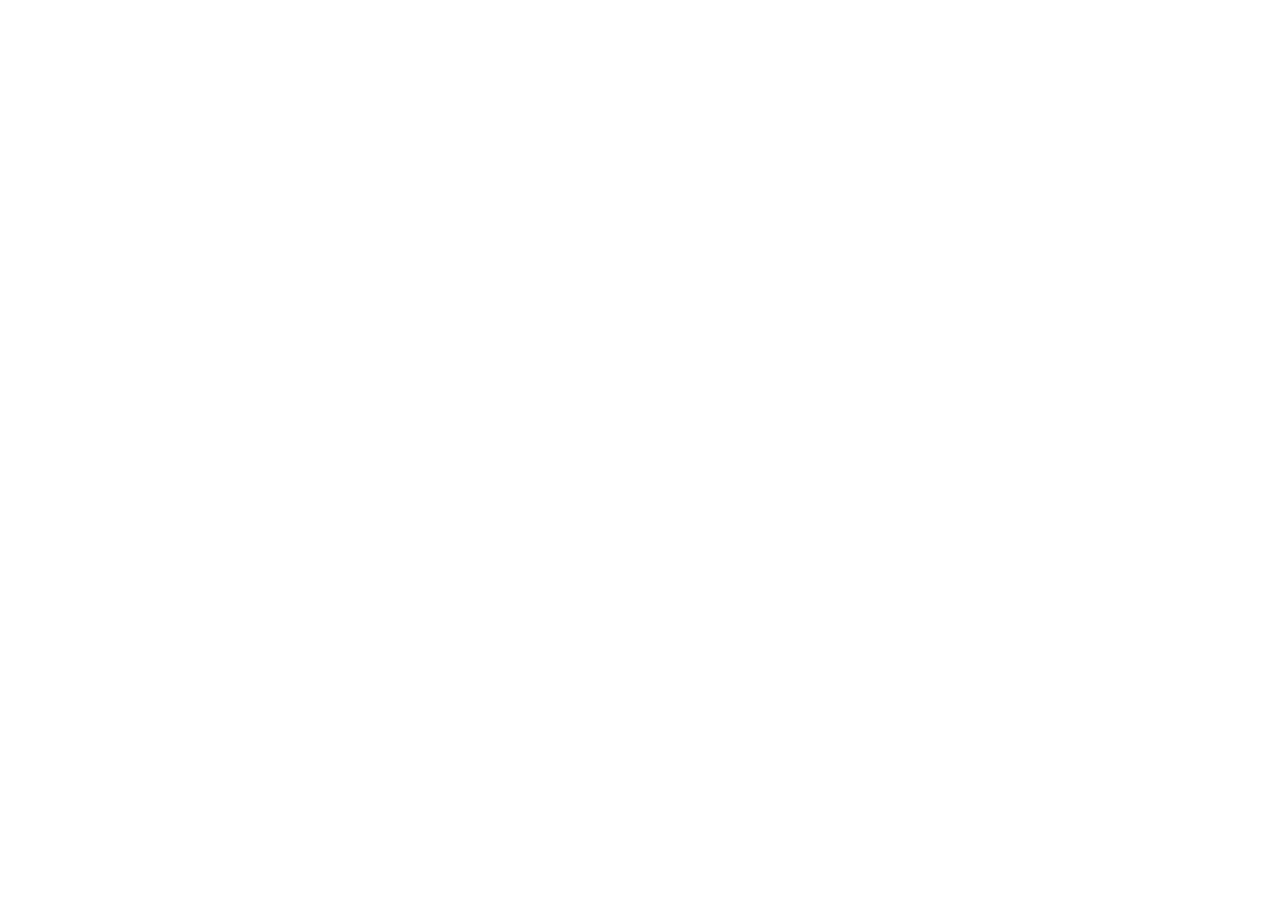
==== index.html @ d4b6056b "Initial commit" ====
<!DOCTYPE html>
<html>

<head>
  <meta charset="utf-8">
  <meta name="viewport" content="width=device-width">
  <title>MyPage</title>
  <link href="style.css" rel="stylesheet" type="text/css" />
</head>

<body>
  
  <script src="script.js"></script>

 <!--
This script places a badge on your repl's full-browser view back to your repl's cover page. Try various colors for the theme: dark, light, red, orange, yellow, lime, green, teal, blue, blurple, magenta, pink!
-->
<script src="https://replit.com/public/js/replit-badge.js" theme="blue" defer></script> 
</body>

</html>
---- style.css ----
html, body {
  height: 100%;
  width: 100%;
}
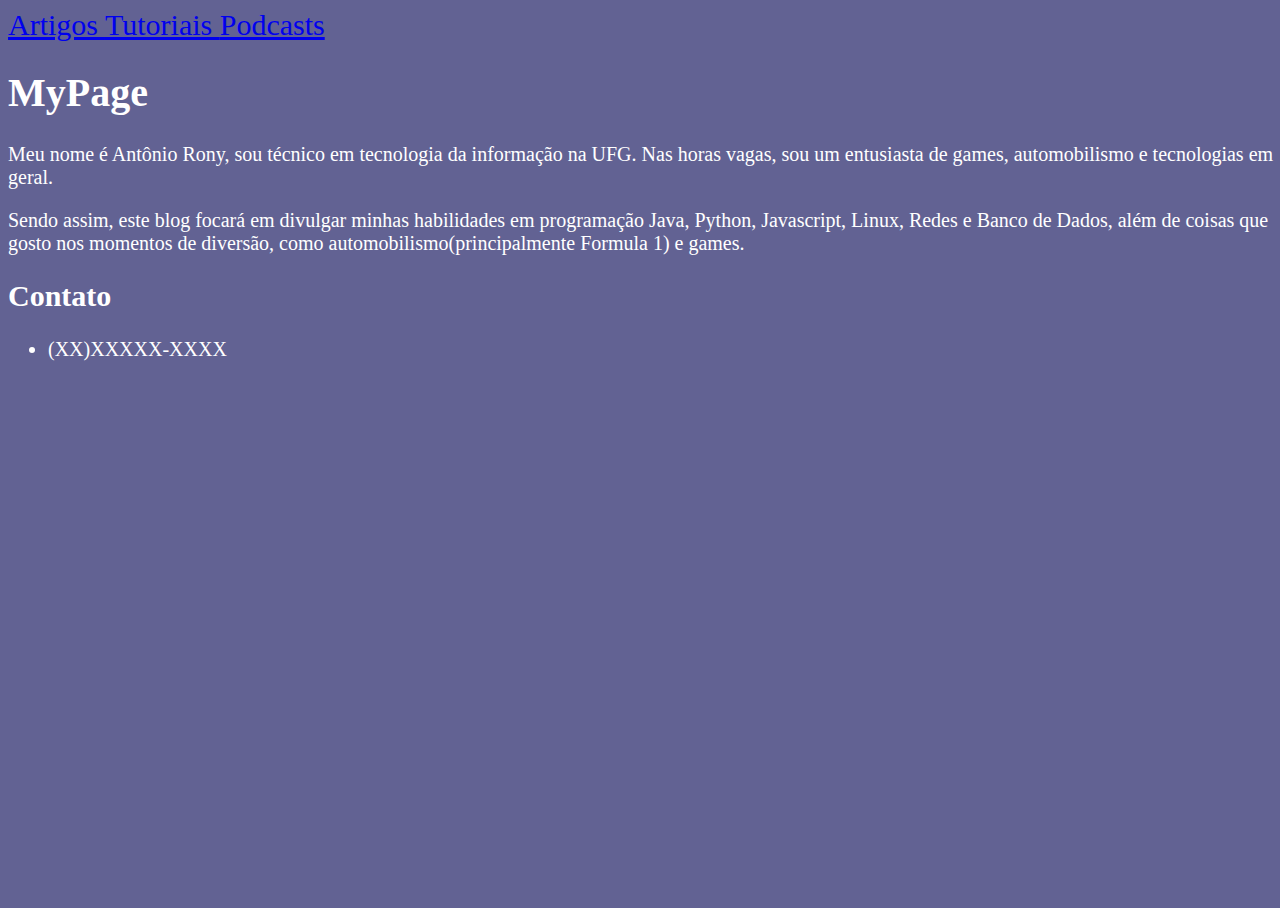
==== commit be287833: "teste" ====
--- a/index.html
+++ b/index.html
@@ -8,9 +8,34 @@
   <link href="style.css" rel="stylesheet" type="text/css" />
 </head>
 
-<body>
-  
+<body background="https://cdn.pixabay.com/photo/2014/05/05/19/53/keyboard-338502_960_720.jpg">
+  <!-- Imagem para uso comercial - link da licença free:https://pixabay.com/pt/photos/teclado-apple-entrada-chaves-338502/ -->
   <script src="script.js"></script>
+  <article>
+    <header>
+      <nav id="navegar">
+        <a href="Navegação/Artigos.html"> Artigos </a>
+        <a href="Navegação/Tutoriais.html" > Tutoriais </a>
+        <a href="Navegação/Podcasts.htmlml" > Podcasts </a>
+      </nav>
+      
+    </header>
+    <section id= "Prime">
+      <h1>MyPage</h1>
+      <p>Meu nome é Antônio Rony, sou técnico em tecnologia da informação na UFG. Nas horas vagas, sou um entusiasta de games, automobilismo e tecnologias em geral.</p>
+      <p>Sendo assim, este blog focará em divulgar minhas habilidades em programação Java, Python, Javascript, Linux, Redes e Banco de Dados, além de coisas que gosto nos momentos de diversão, como automobilismo(principalmente Formula 1) e games.</p>
+
+      
+    </section>
+    <footer id="rodapé">
+      <h2>Contato</h2>
+      <ul>
+        <li>(XX)XXXXX-XXXX</li>
+      </ul>
+
+      
+    </footer>  
+  </article>
 
  <!--
 This script places a badge on your repl's full-browser view back to your repl's cover page. Try various colors for the theme: dark, light, red, orange, yellow, lime, green, teal, blue, blurple, magenta, pink!
--- a/style.css
+++ b/style.css
@@ -1,4 +1,33 @@
 html, body {
   height: 100%;
   width: 100%;
-}+  background-color: #626293;
+}
+
+#navegar{
+  color: white;
+  font-size: 30px;
+}
+
+#Prime{
+  color: white;
+  font-size: 20px;
+}
+#rodapé{
+  color: white;
+  font-size: 20px;
+}
+#Part{
+  color: white;
+  font-size: 20px;
+}
+#Ppod{
+  
+}
+#Ptut{
+  
+}
+
+
+
+
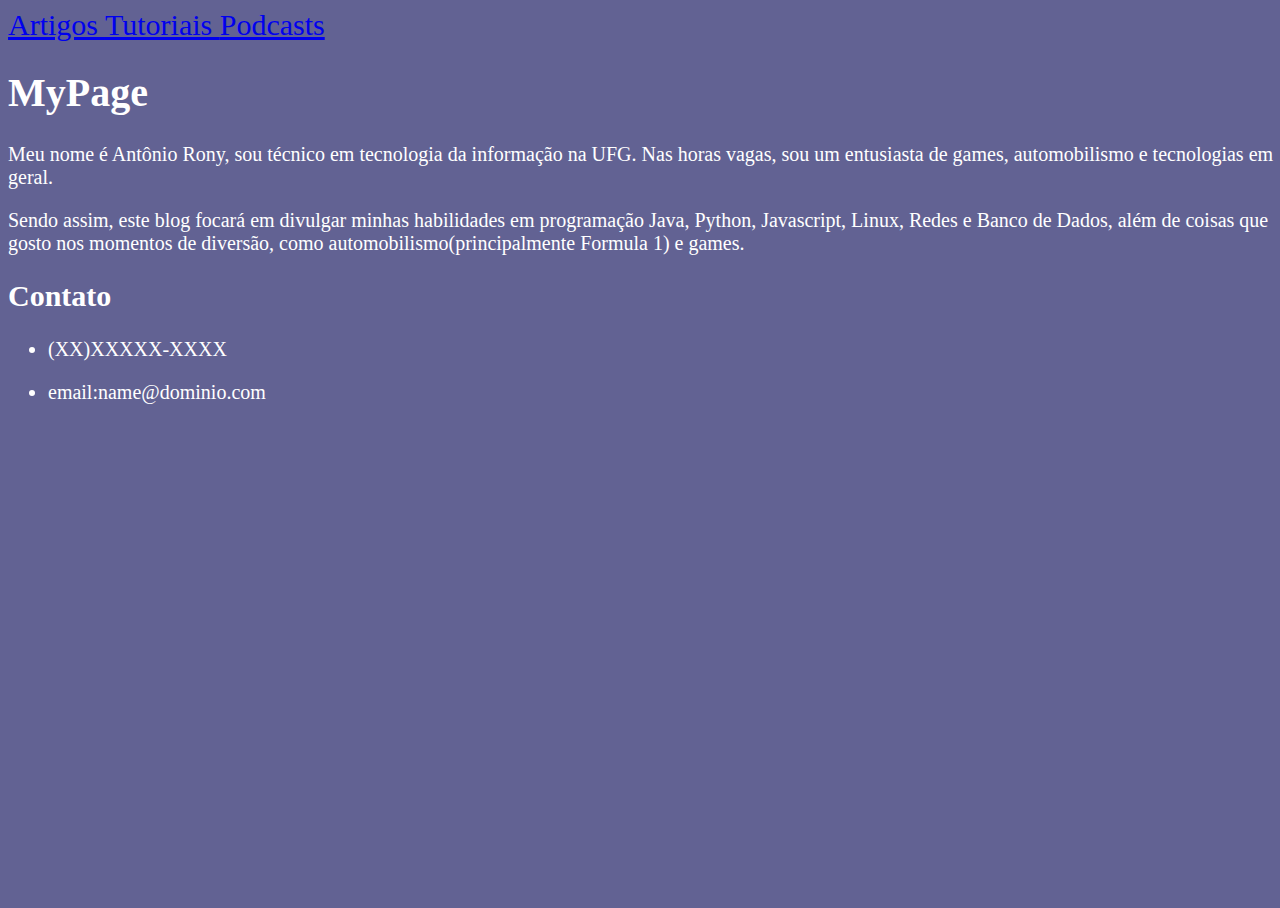
==== commit 4580ff6d: "Alteração do rodapé - add email" ====
--- a/index.html
+++ b/index.html
@@ -32,8 +32,9 @@
       <ul>
         <li>(XX)XXXXX-XXXX</li>
       </ul>
-
-      
+      <ul>
+        <li>email:name@dominio.com</li>
+      </ul>      
     </footer>  
   </article>
 
